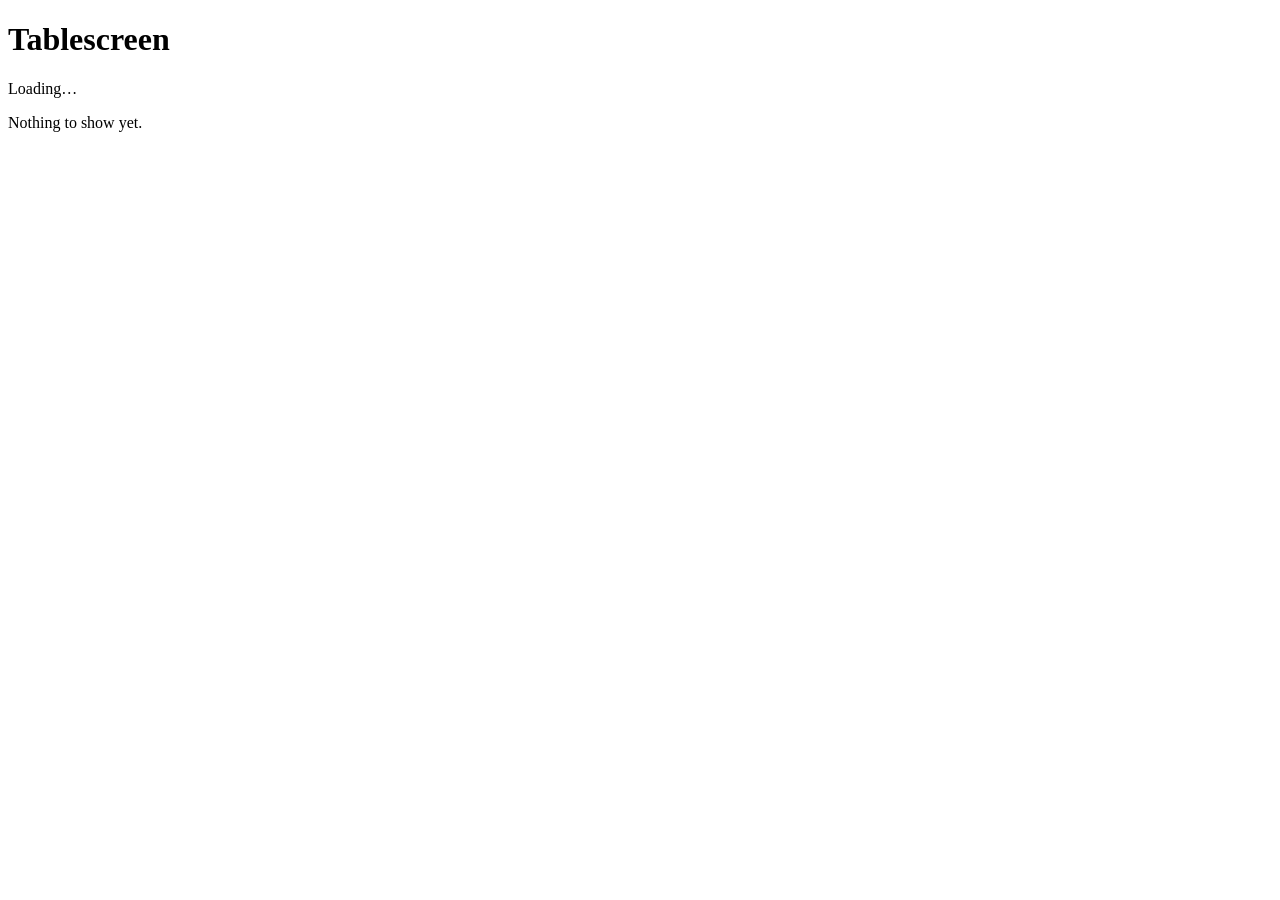
==== gateway/webapp/index.html @ 66523691 "feat: added the gateway with accounts, sessions, login and change-password pages + tablescreen app a" ====
<!doctype html>
<html lang="en">
<head>
  <meta charset="utf-8">
  <meta name="viewport" content="width=device-width, initial-scale=1">
  <title>Tablescreen</title>
  <link rel="stylesheet" href="/static/style.css">
  <script src="/static/common.js" defer></script>
  <script src="/static/index.js" defer></script>
</head>
<body>
  <header class="bar">
    <h1>Tablescreen</h1>
    <span id="app-status" class="status" hidden></span>
  </header>
  <main>
    <section class="card">
      <p id="who">Loading…</p>
      <p id="error" class="error" hidden></p>
      <nav class="actions">
        <a id="login" class="button" href="/login" hidden>Log in</a>
        <a id="password" class="button secondary" href="/password" hidden>Change password</a>
        <button id="logout" class="secondary" type="button" hidden>Log out</button>
      </nav>
    </section>
    <section id="tabs" class="card muted">
      <p>Nothing to show yet.</p>
    </section>
  </main>
</body>
</html>
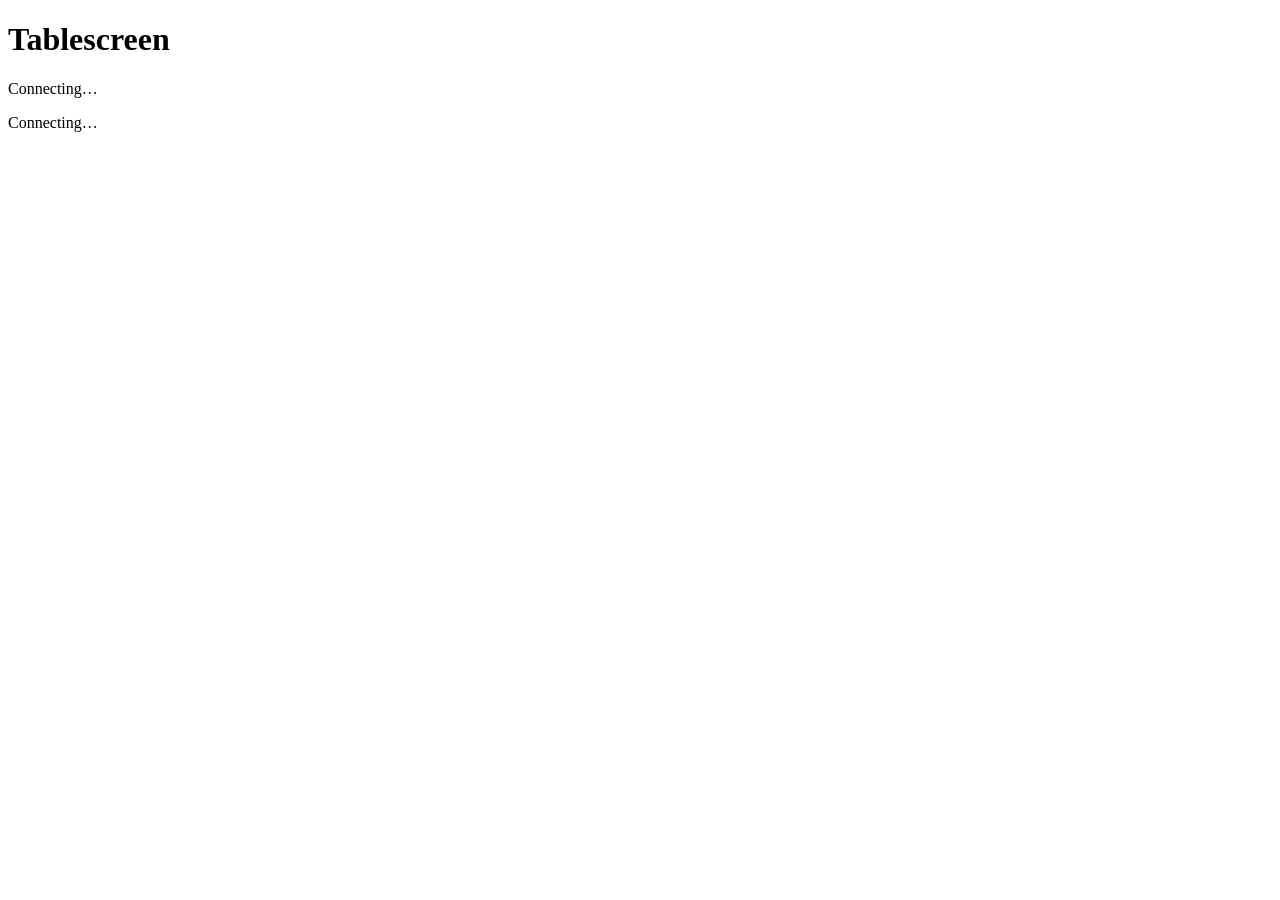
==== commit 645f2784: "feat: added live state over proper websockets + tabs with view resolution + combat views" ====
--- a/gateway/webapp/index.html
+++ b/gateway/webapp/index.html
@@ -11,21 +11,21 @@
 <body>
   <header class="bar">
     <h1>Tablescreen</h1>
-    <span id="app-status" class="status" hidden></span>
+    <span id="app-status" class="status offline">Connecting…</span>
   </header>
-  <main>
-    <section class="card">
-      <p id="who">Loading…</p>
-      <p id="error" class="error" hidden></p>
+  <div id="banner" class="banner" hidden></div>
+  <main class="wide">
+    <section class="card who">
+      <p id="who">Connecting…</p>
       <nav class="actions">
         <a id="login" class="button" href="/login" hidden>Log in</a>
         <a id="password" class="button secondary" href="/password" hidden>Change password</a>
         <button id="logout" class="secondary" type="button" hidden>Log out</button>
       </nav>
     </section>
-    <section id="tabs" class="card muted">
-      <p>Nothing to show yet.</p>
-    </section>
+    <nav id="tabbar" class="tabs" hidden></nav>
+    <div id="panels"></div>
+    <p id="empty" class="card muted" hidden>Nothing is shared yet.</p>
   </main>
 </body>
 </html>
